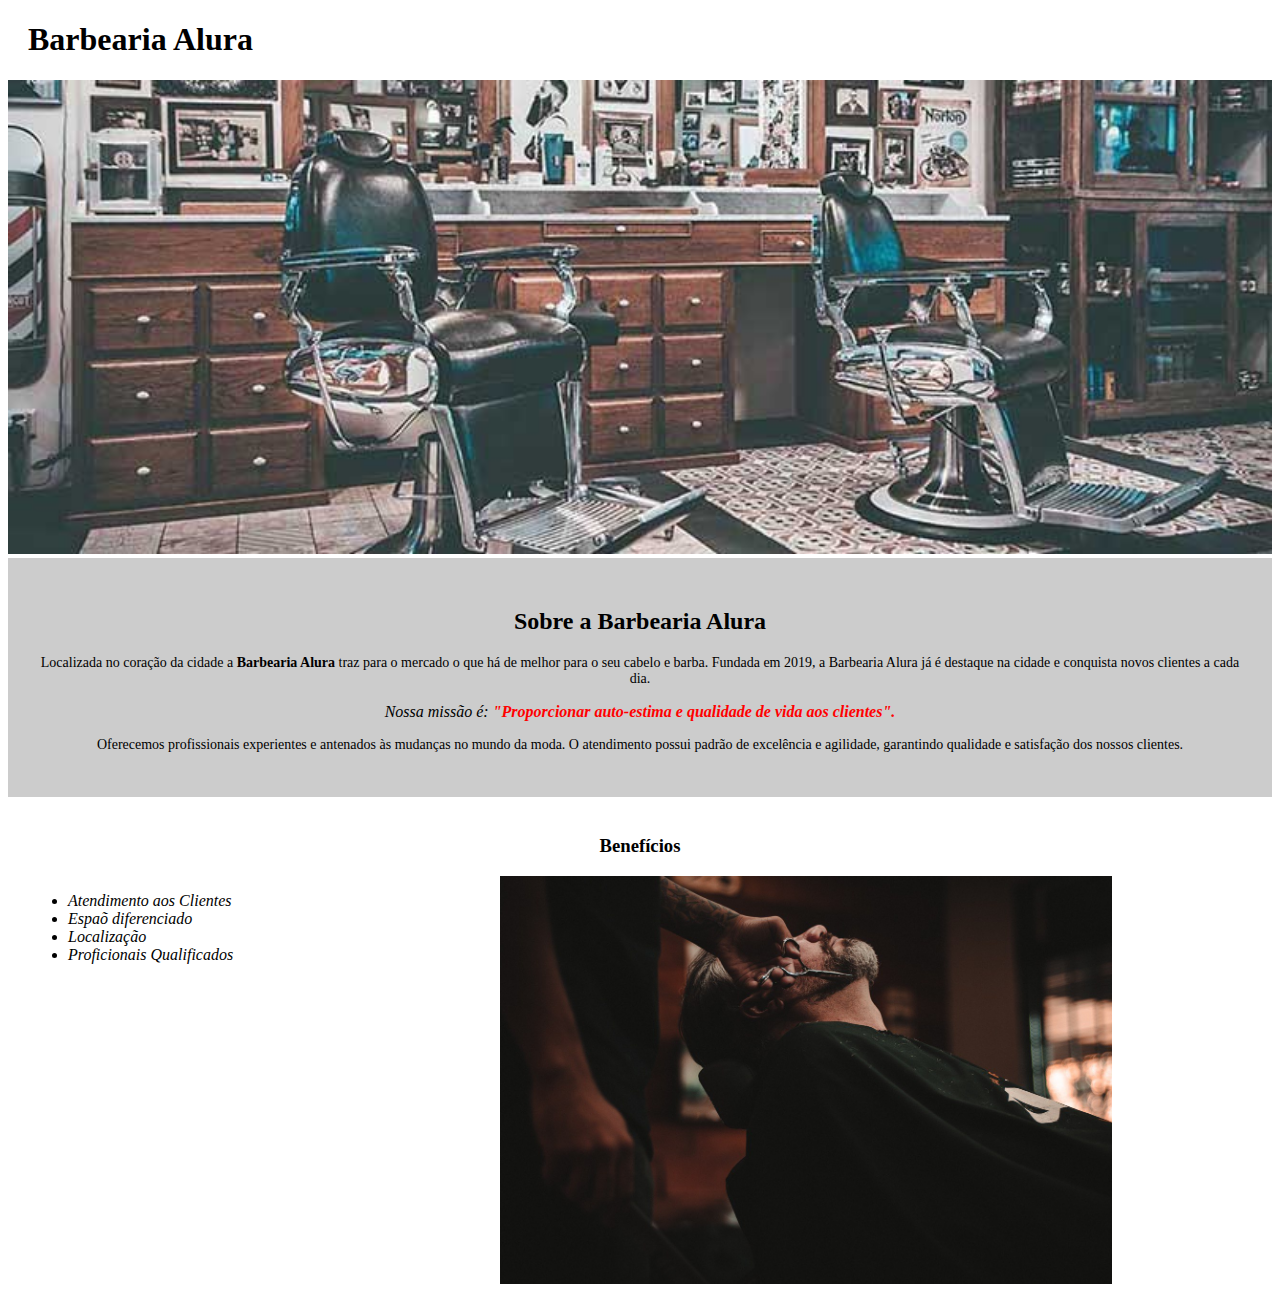
==== index.html @ ab922aa0 "primeiro commit" ====
<!DOCTYPE html>
<html lang="pt-br">
	<head>
		<meta charset="UTF-8">
		<title>Barbearia Alura</title>
		<link rel="stylesheet" href="css/style.css">
	</head>

	<body>
		<header>
			<h1 class="tituloPrincipal" >Barbearia Alura </h1>
		</header>
		<img id="banner" src="img/banner.jpg">
		<div class="principal">
			<h2 class="tituloCentralizado">Sobre a Barbearia Alura</h1>
				
			<p>Localizada no coração da cidade a <strong>Barbearia Alura</strong> traz para o mercado o que há de melhor para o seu cabelo e barba. Fundada em 2019, a Barbearia Alura já é destaque na cidade e conquista novos clientes a cada dia.</p>
				
			<p id="missao"><em>Nossa missão é: <strong>"Proporcionar auto-estima e qualidade de vida aos clientes".</strong></em></p>
				
			<p>Oferecemos profissionais experientes e antenados às mudanças no mundo da moda. O atendimento possui padrão de excelência e agilidade, garantindo qualidade e satisfação dos nossos clientes.</p>
		</div>
		<div class="beneficios">
			<h3 class="tituloCentralizado">Benefícios</h2>

			<ul class="listaBeneficios">
				<li class="itens">Atendimento aos Clientes</li>
				<li class="itens">Espaõ diferenciado</li>
				<li class="itens">Localização</li>
				<li class="itens">Proficionais Qualificados</li>
			</ul>
			<img src="img/beneficios.jpg" class="imagemBeneficios">
		</div>

	</body>

</html>
---- css/style.css ----
body{
	background:#FFFFFF;
}

.tituloPrincipal{
	padding-left: 20px;
}

#banner {
	width: 100%;
}

.principal {
	background: #CCCCCC;
	padding: 30px;
}

.tituloCentralizado{
	text-align: center;
}

p{
	text-align: center;
	font-size: 14px;
}

#missao {
	text-align: center;
	font-size: 16px;
}

em strong{
	color: red;
}

.itens {
	font-style: italic;
}

.beneficios {
	background:#FFFFFF;
	padding: 20px;
}


.listaBeneficios{
	display: inline-block;
	vertical-align: top;
	width: 20%;
	margin-right: 15%;
}

.imagemBeneficios{
	width: 50%;
}
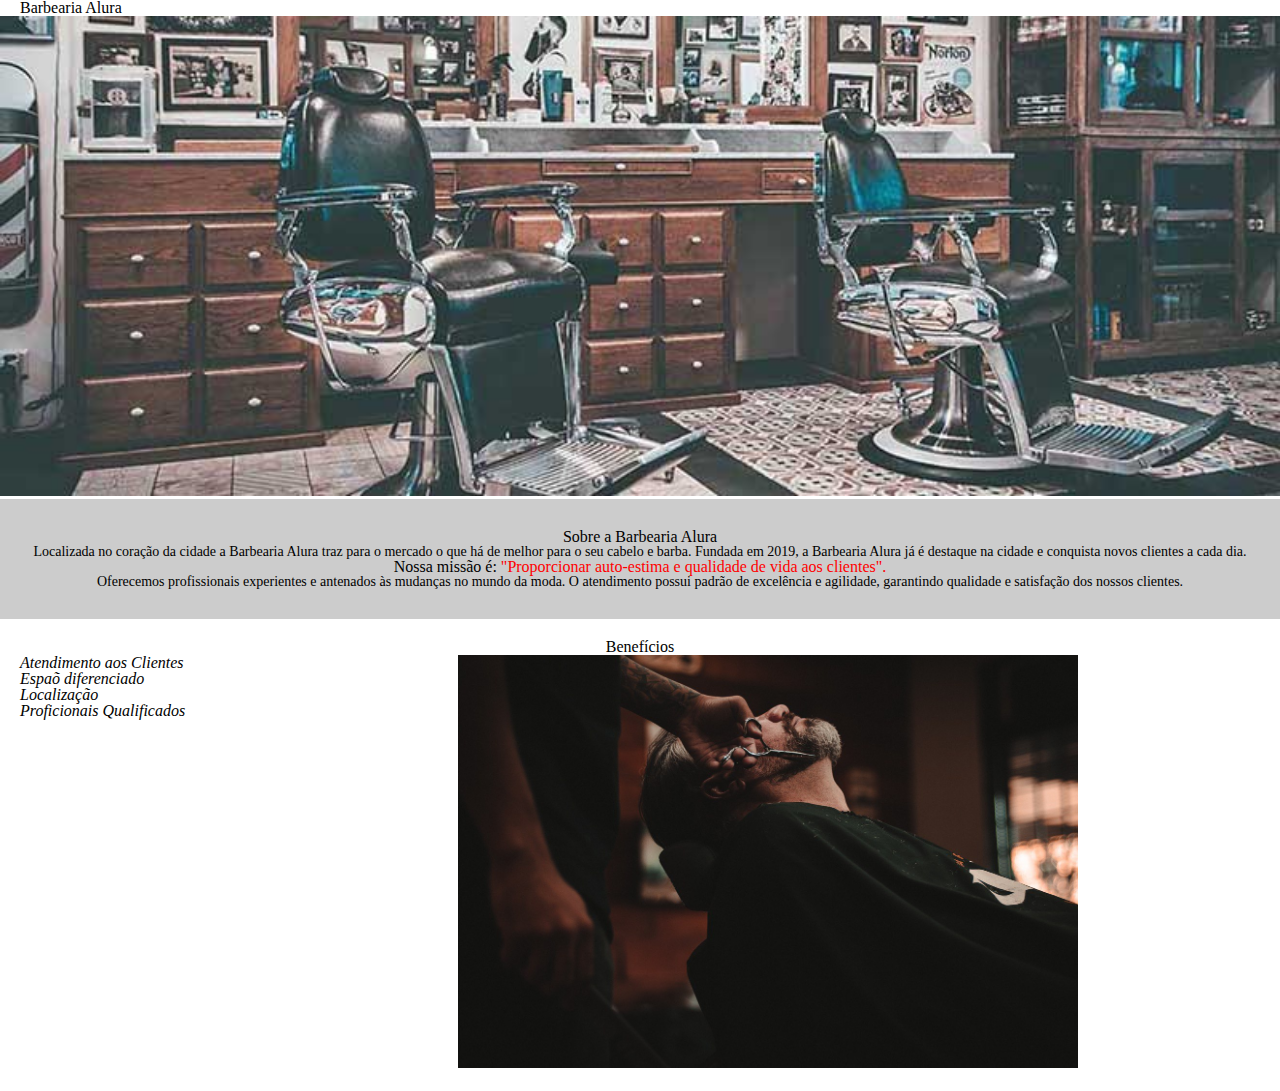
==== commit 8fe3c0dc: "adicionados mais estrutras css" ====
--- a/index.html
+++ b/index.html
@@ -3,9 +3,10 @@
 	<head>
 		<meta charset="UTF-8">
 		<title>Barbearia Alura</title>
+		
+		<link rel="stylesheet" href="css/reset.css">		
 		<link rel="stylesheet" href="css/style.css">
 	</head>
-
 	<body>
 		<header>
 			<h1 class="tituloPrincipal" >Barbearia Alura </h1>
@@ -13,7 +14,7 @@
 		<img id="banner" src="img/banner.jpg">
 		<div class="principal">
 			<h2 class="tituloCentralizado">Sobre a Barbearia Alura</h1>
-				
+	
 			<p>Localizada no coração da cidade a <strong>Barbearia Alura</strong> traz para o mercado o que há de melhor para o seu cabelo e barba. Fundada em 2019, a Barbearia Alura já é destaque na cidade e conquista novos clientes a cada dia.</p>
 				
 			<p id="missao"><em>Nossa missão é: <strong>"Proporcionar auto-estima e qualidade de vida aos clientes".</strong></em></p>
@@ -22,7 +23,7 @@
 		</div>
 		<div class="beneficios">
 			<h3 class="tituloCentralizado">Benefícios</h2>
-
+				
 			<ul class="listaBeneficios">
 				<li class="itens">Atendimento aos Clientes</li>
 				<li class="itens">Espaõ diferenciado</li>
@@ -31,7 +32,6 @@
 			</ul>
 			<img src="img/beneficios.jpg" class="imagemBeneficios">
 		</div>
-
 	</body>
 
 </html>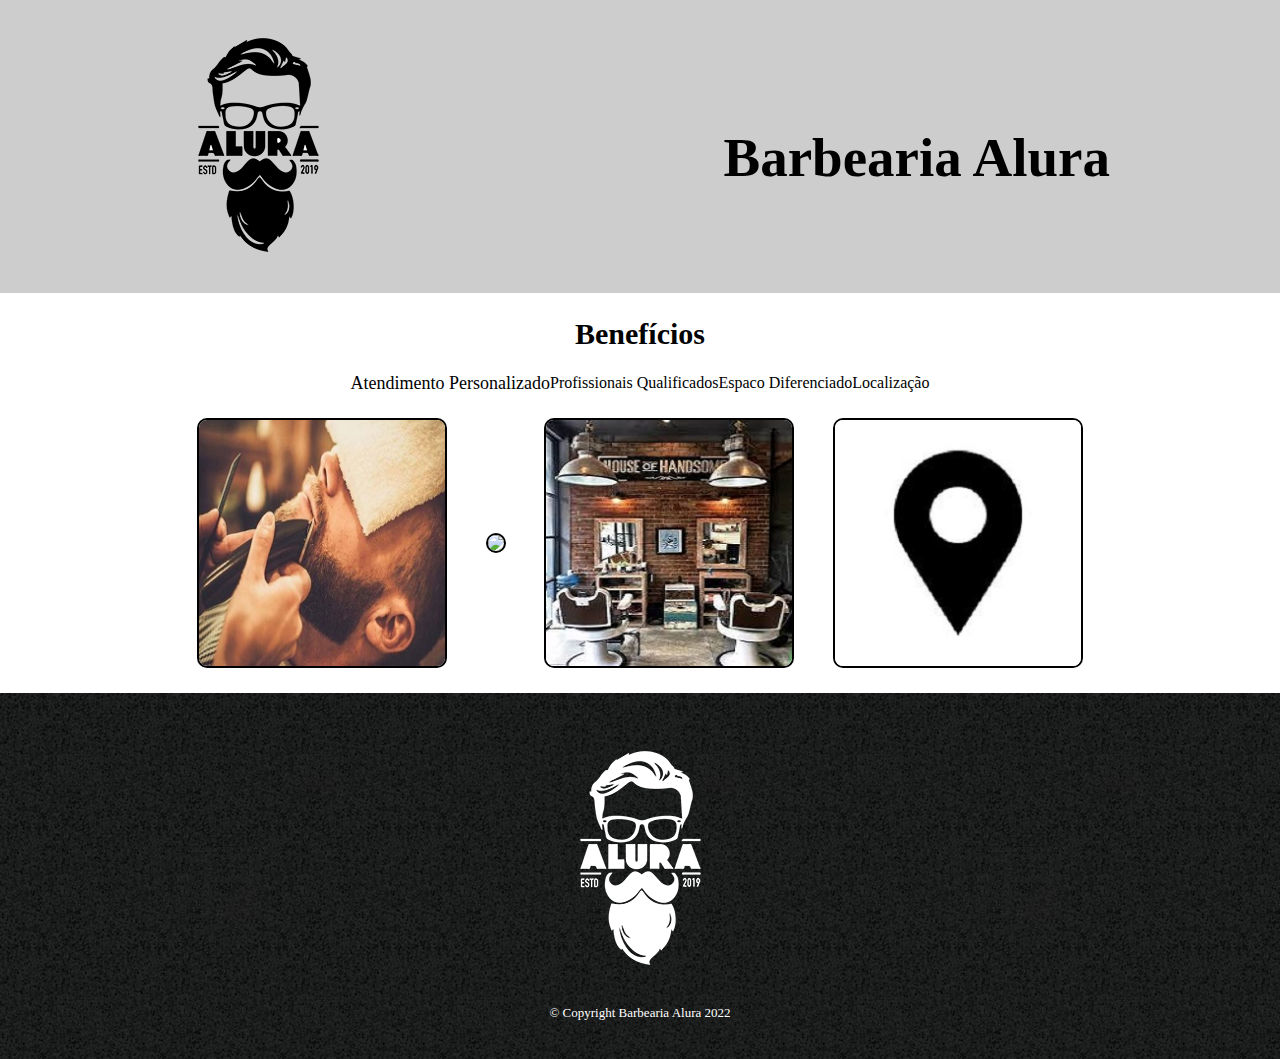
==== commit 8b39739d: "reformulacao da pagina principal" ====
--- a/index.html
+++ b/index.html
@@ -9,29 +9,34 @@
 	</head>
 	<body>
 		<header>
-			<h1 class="tituloPrincipal" >Barbearia Alura </h1>
+			<div class="caixaLogo">
+				<h1><img src="img/logo.png"></h1>
+				<p class="tituloApresentacao">Barbearia Alura</p>
+			</div>
 		</header>
-		<img id="banner" src="img/banner.jpg">
-		<div class="principal">
-			<h2 class="tituloCentralizado">Sobre a Barbearia Alura</h1>
-	
-			<p>Localizada no coração da cidade a <strong>Barbearia Alura</strong> traz para o mercado o que há de melhor para o seu cabelo e barba. Fundada em 2019, a Barbearia Alura já é destaque na cidade e conquista novos clientes a cada dia.</p>
-				
-			<p id="missao"><em>Nossa missão é: <strong>"Proporcionar auto-estima e qualidade de vida aos clientes".</strong></em></p>
-				
-			<p>Oferecemos profissionais experientes e antenados às mudanças no mundo da moda. O atendimento possui padrão de excelência e agilidade, garantindo qualidade e satisfação dos nossos clientes.</p>
+
+		<div class="beneficios">
+			<h2 id="tituloBeneficio">Benefícios</h2>
+
+			<div class="teste">
+				<h2 class="teste2">Atendimento Personalizado</h2>
+				<h2>Profissionais Qualificados</h2>
+				<h2>Espaco Diferenciado</h2>
+				<h2>Localização</h2>
+			</div>
+			
+			<div class="img-beneficios">
+				<img class="img-atendimento" src="img\atendimentoCliente.jpg">
+				<img class="img-profissionais-qualificados" src="img\proficionaisqualificados.jpg">
+				<img class="img-espaco-diferenciado" src="img\espacoDiferenciado.jpg">
+				<img class="img-localizacao" src="img\localizacao.jpg">
+			</div>
+
 		</div>
-		<div class="beneficios">
-			<h3 class="tituloCentralizado">Benefícios</h2>
-				
-			<ul class="listaBeneficios">
-				<li class="itens">Atendimento aos Clientes</li>
-				<li class="itens">Espaõ diferenciado</li>
-				<li class="itens">Localização</li>
-				<li class="itens">Proficionais Qualificados</li>
-			</ul>
-			<img src="img/beneficios.jpg" class="imagemBeneficios">
-		</div>
+		<footer>
+			<img src="img\logo-branco.png">
+			<p class="copyright">&copy; Copyright Barbearia Alura 2022</p>
+		</footer>
 	</body>
 
 </html>--- a/css/style.css
+++ b/css/style.css
@@ -1,55 +1,87 @@
-body{
-	background:#FFFFFF;
+header{
+	padding: 20px 0;
+	background: #BBBBBBBB;
 }
 
-.tituloPrincipal{
-	padding-left: 20px;
+.caixaLogo{
+	position: relative;
+	width: 940px;
+	margin: 0 auto;
 }
 
-#banner {
-	width: 100%;
+.tituloApresentacao{
+	position: absolute;
+    top: 110px;
+    right: 0;
+    font-size: 55px;
+    font-weight: bolder;
 }
 
-.principal {
-	background: #CCCCCC;
-	padding: 30px;
+#tituloBeneficio{
+	margin: 2%;
+	font-size: 30px;
+	text-align: center;
+	font-weight: bold;
 }
 
-.tituloCentralizado{
-	text-align: center;
+.teste{
+	display: flex;
+  	align-items: center;
+  	justify-content: center;
 }
 
-p{
-	text-align: center;
-	font-size: 14px;
+.teste2{
+	font-size: 18px;
 }
 
-#missao {
-	text-align: center;
-	font-size: 16px;
+.img-beneficios{
+	display: flex;
+  	align-items: center;
+  	justify-content: center;
 }
 
-em strong{
-	color: red;
+.img-atendimento{
+	box-sizing: border-box;
+	border: 2px solid #000000;
+	border-radius: 10px;
+	max-height: 250px;
+	max-width: 250px;
+	margin: 2% 1.5%;;
+}
+.img-profissionais-qualificados{
+	box-sizing: border-box;
+	border: 2px solid #000000;
+	border-radius: 10px;
+	max-height: 250px;
+	max-width: 250px;
+	margin: 2% 1.5%;
+}
+.img-espaco-diferenciado{
+	box-sizing: border-box;
+	border: 2px solid #000000;
+	border-radius: 10px;
+	max-height: 250px;
+	max-width: 250px;
+	margin: 2% 1.5%;;
+}
+.img-localizacao{
+
+	box-sizing: border-box;
+	border: 2px solid #000000;
+	border-radius: 10px;
+	max-height: 250px;
+	max-width: 250px;
+	margin: 2% 1.5%;;
 }
 
-.itens {
-	font-style: italic;
+/* rodapé */
+footer{
+	text-align: center;
+	padding: 40px 0;
+	background: url("../img/bg.jpg")
 }
-
-.beneficios {
-	background:#FFFFFF;
-	padding: 20px;
-}
-
-
-.listaBeneficios{
-	display: inline-block;
-	vertical-align: top;
-	width: 20%;
-	margin-right: 15%;
-}
-
-.imagemBeneficios{
-	width: 50%;
+.copyright {
+	color: #FFFFFF;
+	font-size: 13px;
+	margin: 20px 0 0;
 }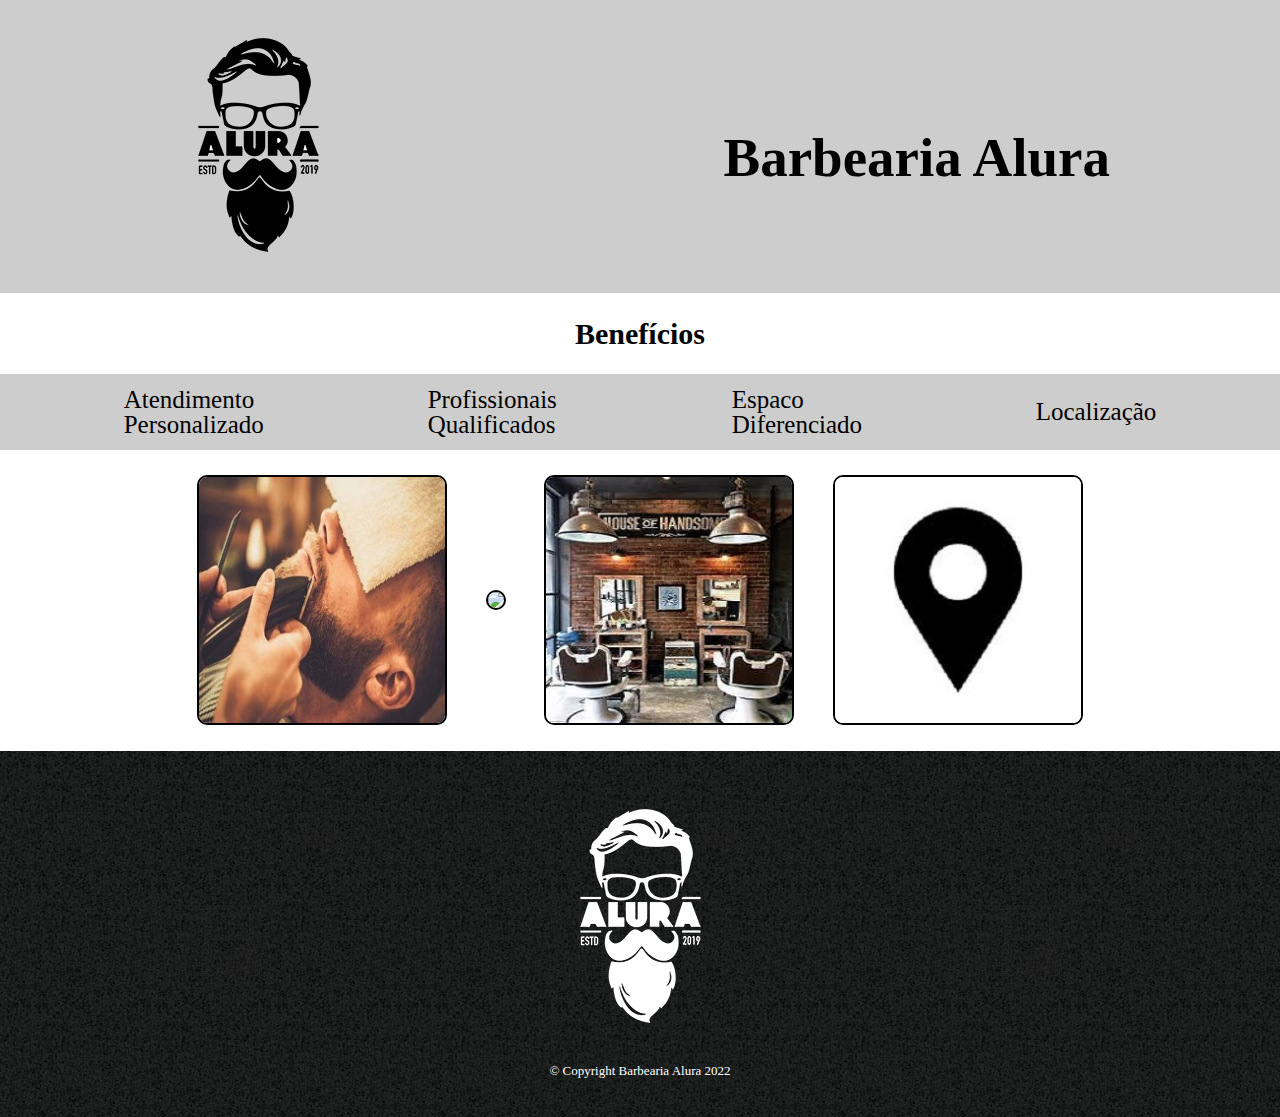
==== commit 10336f72: "finalizado a pagina principal" ====
--- a/index.html
+++ b/index.html
@@ -18,18 +18,28 @@
 		<div class="beneficios">
 			<h2 id="tituloBeneficio">Benefícios</h2>
 
-			<div class="teste">
-				<h2 class="teste2">Atendimento Personalizado</h2>
-				<h2>Profissionais Qualificados</h2>
-				<h2>Espaco Diferenciado</h2>
-				<h2>Localização</h2>
+			<div>
+				<ul class="lista-beneficios">
+					<li>
+						<h2>Atendimento Personalizado</h2>
+					</li>
+					<li>
+						<h2>Profissionais Qualificados</h2>
+					</li>
+					<li>
+						<h2>Espaco Diferenciado</h2>
+					</li>
+					<li>
+						<h2>Localização</h2>
+					</li>
+				</ul>
 			</div>
 			
 			<div class="img-beneficios">
-				<img class="img-atendimento" src="img\atendimentoCliente.jpg">
-				<img class="img-profissionais-qualificados" src="img\proficionaisqualificados.jpg">
-				<img class="img-espaco-diferenciado" src="img\espacoDiferenciado.jpg">
-				<img class="img-localizacao" src="img\localizacao.jpg">
+				<img class="img-itensbeneficios" src="img\atendimentoCliente.jpg">
+				<img class="img-itensbeneficios" src="img\proficionaisqualificados.jpg">
+				<img class="img-itensbeneficios" src="img\espacoDiferenciado.jpg">
+				<img class="img-itensbeneficios" src="img\localizacao.jpg">
 			</div>
 
 		</div>
--- a/css/style.css
+++ b/css/style.css
@@ -24,14 +24,20 @@
 	font-weight: bold;
 }
 
-.teste{
+.lista-beneficios{
 	display: flex;
-  	align-items: center;
-  	justify-content: center;
+	align-items: center;
+	justify-content: center;
+	background: #BBBBBBBB;
 }
 
-.teste2{
-	font-size: 18px;
+.lista-beneficios li{
+	display: inline-block;
+	font-size: 25px;
+	padding: 1% 50px;
+	margin: 0 2px;
+	max-width: 200px;
+
 }
 
 .img-beneficios{
@@ -40,32 +46,7 @@
   	justify-content: center;
 }
 
-.img-atendimento{
-	box-sizing: border-box;
-	border: 2px solid #000000;
-	border-radius: 10px;
-	max-height: 250px;
-	max-width: 250px;
-	margin: 2% 1.5%;;
-}
-.img-profissionais-qualificados{
-	box-sizing: border-box;
-	border: 2px solid #000000;
-	border-radius: 10px;
-	max-height: 250px;
-	max-width: 250px;
-	margin: 2% 1.5%;
-}
-.img-espaco-diferenciado{
-	box-sizing: border-box;
-	border: 2px solid #000000;
-	border-radius: 10px;
-	max-height: 250px;
-	max-width: 250px;
-	margin: 2% 1.5%;;
-}
-.img-localizacao{
-
+.img-itensbeneficios{
 	box-sizing: border-box;
 	border: 2px solid #000000;
 	border-radius: 10px;
